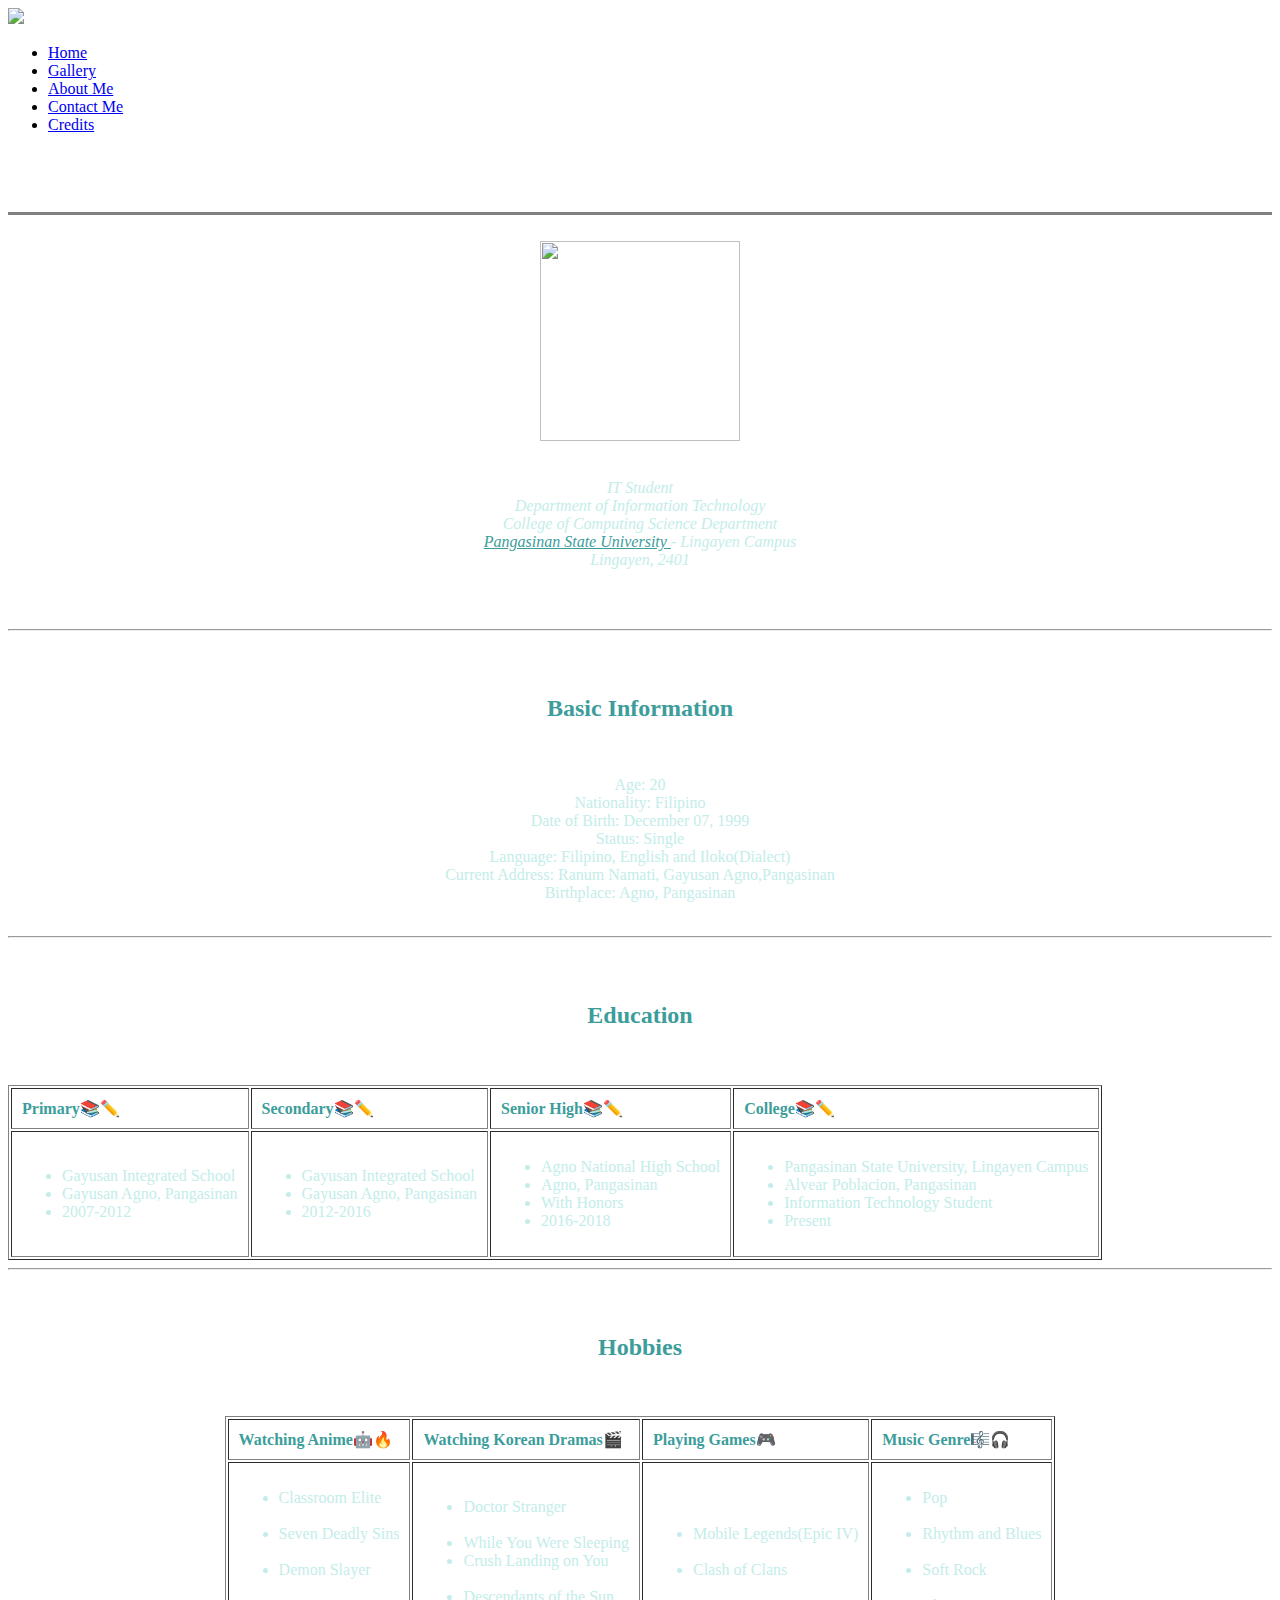
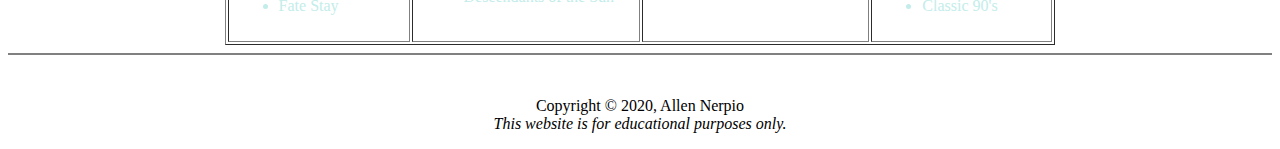
==== aboutme.html @ 04f06871 "Add files via upload" ====
<!DOCTYPE html>
<html>
<head>
	<title>About Me</title>
	<link rel="apple-touch-icon" sizes="180x180" href="/abmicon/apple-touch-icon.png">
	<link rel="icon" type="image/png" sizes="32x32" href="abmicon/favicon-32x32.png">
	<link rel="icon" type="image/png" sizes="16x16" href="abmicon/afavicon-16x16.png">
	<link rel="manifest" href="/site.webmanifest">
	<meta name="msapplication-TileColor" content="#da532c">
	<meta name="theme-color" content="#ffffff">
	<link rel="stylesheet" type="text/css" href="css/aboutme.css">
</head>
<body>
	<header>
		<div class="main">
		<div class="logo">
			<img src="images/logo.png">
		</div>
			<ul>
				<li><a href="index.html">Home</a></li>
				<li><a href="gallery.html">Gallery</a></li>
   				<li  class="active"><a href="aboutme.html">About Me</a></li>
   				<li><a href="contact.html">Contact Me</a></li>
   				<li><a href="credits.html">Credits</a></li>
			</ul>	
		</div>
	</header>
	<br><br><br>
<hr size="3" noshade>
	<center>
		<br>
		<img style="width: 200px; height: 200px;" src="images/allen.png">
		<br><br>
		<p style="color: #c3edea"> <em> IT Student <br>
          Department of Information Technology <br>
          College of Computing Science Department <br>
          <a style="color:#3c9d9b " href="https://psu.edu.ph">Pangasinan State University </a> - Lingayen Campus <br>
          Lingayen, 2401
        </em> </p>
  
    <br><br>

        <hr>
    <br><br>

 		 <h2 style="color: #3c9d9b">Basic Information</h2><br>

  		<p style="color: #c3edea">
    		Age: 20<br>
    		Nationality: Filipino <br>
		    Date of Birth: December 07, 1999 <br>
		    Status: Single  <br>
		    Language: Filipino, English and Iloko(Dialect) <br>
		    Current Address: Ranum Namati, Gayusan Agno,Pangasinan <br>
		    Birthplace: Agno, Pangasinan<br><br>

		</p>


 		 <hr><br><br>
    </center>
    <center>
    <h2 style="color: #3c9d9b" >Education</h2></center><br><br>
  <table border="1px" cellpadding="10">
    <tr>
<center>
      <td style="color:#3c9d9b;"><b>Primary📚✏️</b></td>
      <td style="color:#3c9d9b;"><b>Secondary📚✏️</b></b></td>
      <td style="color:#3c9d9b;"><b>Senior High📚✏️</b></td>
      <td style="color:#3c9d9b;"><b>College📚✏️</b></td>

    </tr>
    <tr>
      <td>
        <ul>
          <li style="color:#c3edea;">Gayusan Integrated School</li>
          <li style="color:#c3edea;" >Gayusan Agno, Pangasinan</li> 
          <li style="color:#c3edea;" >2007-2012</li>
        </ul>
      </td>
      
      <td>
        <ul>
          <li style="color:#c3edea;">Gayusan Integrated School</li>
          <li style="color:#c3edea;">Gayusan Agno, Pangasinan</li>
          <li style="color:#c3edea;">2012-2016</li></td>
      <td>
        <ul>
          <li style="color:#c3edea;">Agno National High School</li>
          <li style="color:#c3edea;">Agno, Pangasinan</li>
          <li style="color:#c3edea;">With Honors</li>
          <li style="color:#c3edea;">2016-2018</li></td>
      <td>
        <ul>
          <li style="color:#c3edea;">Pangasinan State University, Lingayen Campus</li>
          <li style="color:#c3edea;">Alvear Poblacion, Pangasinan</li>
          <li style="color:#c3edea;">Information Technology Student</li>
          <li style="color:#c3edea;">Present</li></td>
    </tr>
  </table>
  
  <hr><br><br>

  	<center>
	<h2 style="color: #3c9d9b">Hobbies</h2>

<br><br>
	<table border="1px"cellpadding="10">
	  <tr>
	    <td style="color: #3c9d9b"><b>Watching Anime🤖🔥</b></td>
	    <td style="color: #3c9d9b"><b>Watching Korean Dramas🎬</b></td>
	    <td style="color: #3c9d9b"><b>Playing Games🎮</b></td>
	    <td style="color: #3c9d9b"><b>Music Genre🎼🎧</b></td>
	    </tr>
	  <tr>
	      <td>
	        <ul>
	          <li style="color:#c3edea;">Classroom Elite</li><br>
	          <li style="color:#c3edea;">Seven Deadly Sins</li><br>
	          <li style="color:#c3edea;">Demon Slayer</li><br>
	          <li style="color:#c3edea;">Fate Stay</li>
	      </ul>
	    </td>
	      <td>
	        <ul>
	          <li style="color:#c3edea;">Doctor Stranger</li><br>
	          <li style="color:#c3edea;">While You Were Sleeping<br></li>
	          <li style="color:#c3edea;">Crush Landing on You</li><br>
	          <li style="color:#c3edea;">Descendants of the Sun</li>
	        </ul>
	      </td>
	        <td>
	          <ul>
	            <li style="color:#c3edea;">Mobile Legends(Epic IV)</li><br>
	            <li style="color:#c3edea;">Clash of Clans</li>
	          </ul>
	        </td>
	        <td>
	          <ul>
	            <li style="color:#c3edea;">Pop</li><br>
	            <li style="color:#c3edea;">Rhythm and Blues</li><br>
	            <li style="color:#c3edea;">Soft Rock</li><br>
	            <li style="color:#c3edea;">Classic 90's</li>
	    
	          </ul>
	        </td>
	  </tr>
	  </table>


<center>
	<footer>
		<hr style="2" noshade=""><br>
		<p>Copyright &copy; 2020, Allen Nerpio<br>
			<i>This website is for educational purposes only.</i>
		</p>
	</footer>
</center>
	
		
	

</body>
</html>
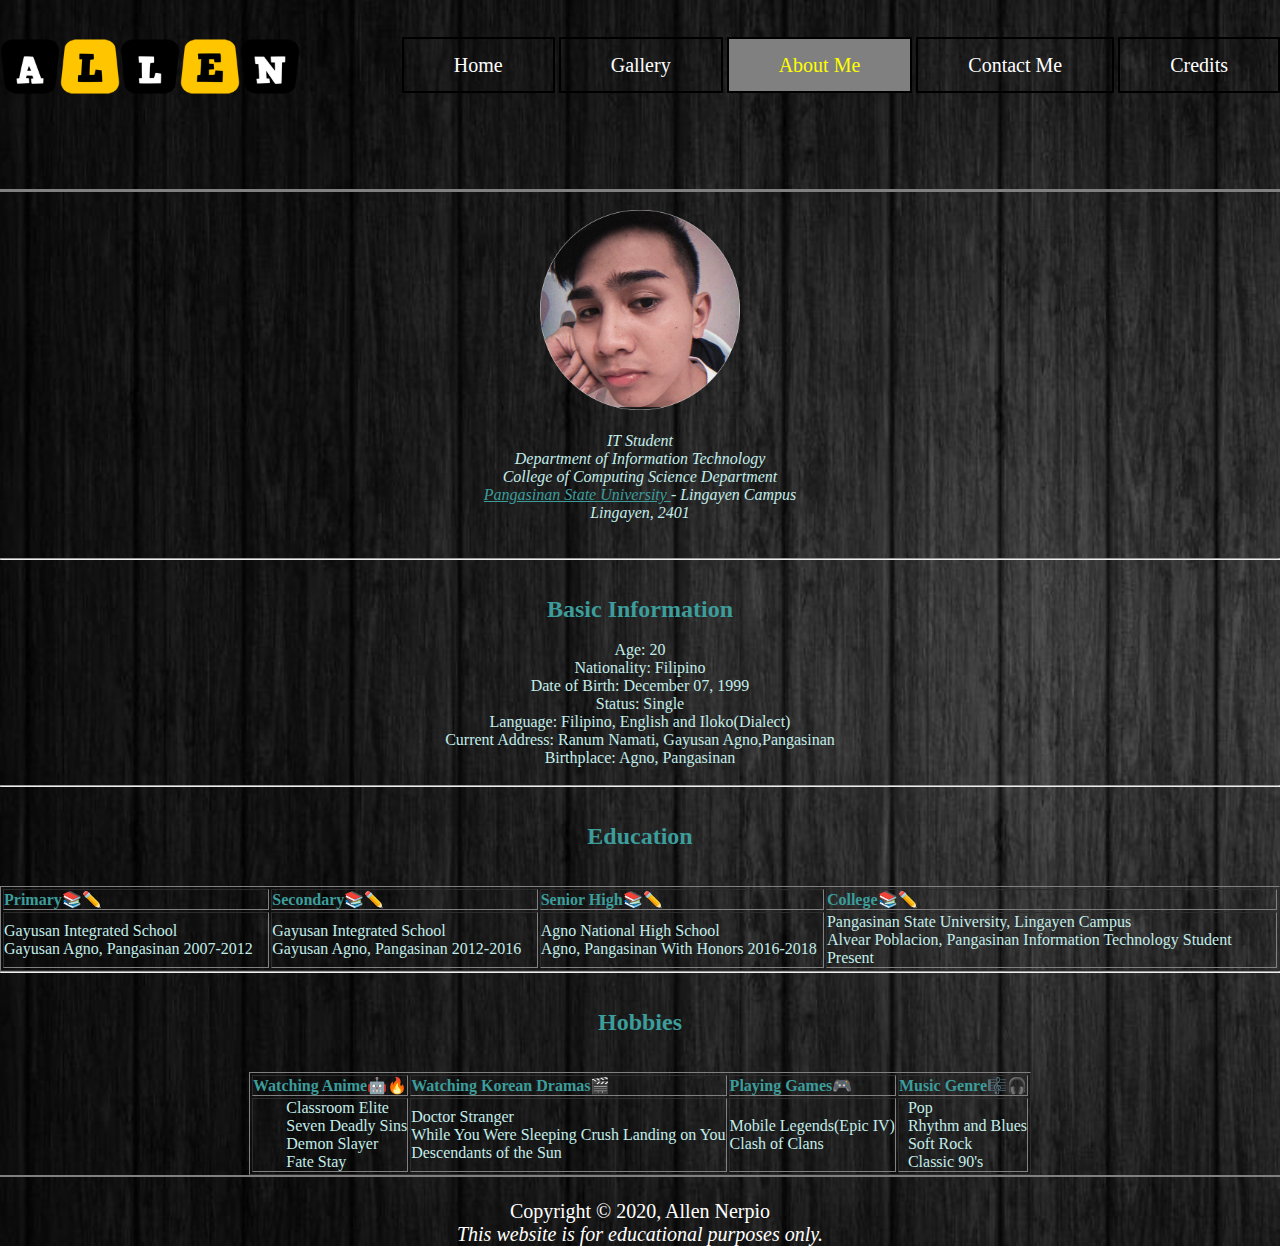
==== commit 5df7f715: "Update aboutme.html" ====
--- a/aboutme.html
+++ b/aboutme.html
@@ -4,8 +4,8 @@
 <head>
 	<title>About Me</title>
 	<link rel="apple-touch-icon" sizes="180x180" href="/abmicon/apple-touch-icon.png">
-	<link rel="icon" type="image/png" sizes="32x32" href="abmicon/favicon-32x32.png">
-	<link rel="icon" type="image/png" sizes="16x16" href="abmicon/afavicon-16x16.png">
+	<link rel="icon" type="image/png" sizes="32x32" href="/abmicon/favicon-32x32.png">
+	<link rel="icon" type="image/png" sizes="16x16" href="/abmicon/afavicon-16x16.png">
 	<link rel="manifest" href="/site.webmanifest">
 	<meta name="msapplication-TileColor" content="#da532c">
 	<meta name="theme-color" content="#ffffff">
@@ -162,4 +162,4 @@
 	
 
 </body>
-</html>+</html>
--- a/css/aboutme.css
+++ b/css/aboutme.css
@@ -0,0 +1,54 @@
+*{
+	margin: 0;
+	padding: 0;
+	font-family: Verdana;
+
+}
+header{
+	background-color:transparent;
+	height: 15vh;
+	background-size: cover;
+	background-position: center;
+}
+body{
+	background-image: url(../images/11.jpg);
+	background-size: cover;
+
+}
+ul{
+	float: right;
+	list-style-type: none;
+	
+}
+ul li{
+	display: inline-block;
+}
+ul li a{
+	text-decoration: none;
+	color: white;
+	padding: 15px 50px;
+	line-height: 130px;
+	border: 2px solid black;
+	font-size: 20px;
+	transition: 0.6s ease;
+
+}
+ul li a:hover{
+	background-color: grey;
+	color: yellow;
+}
+ul li.active a{
+	background-color: grey;
+	color:yellow;
+
+}
+.logo img{
+	float: left;
+	width: 300px;
+		
+}
+footer{
+	color: white;
+	font-size: 20px;
+}
+
